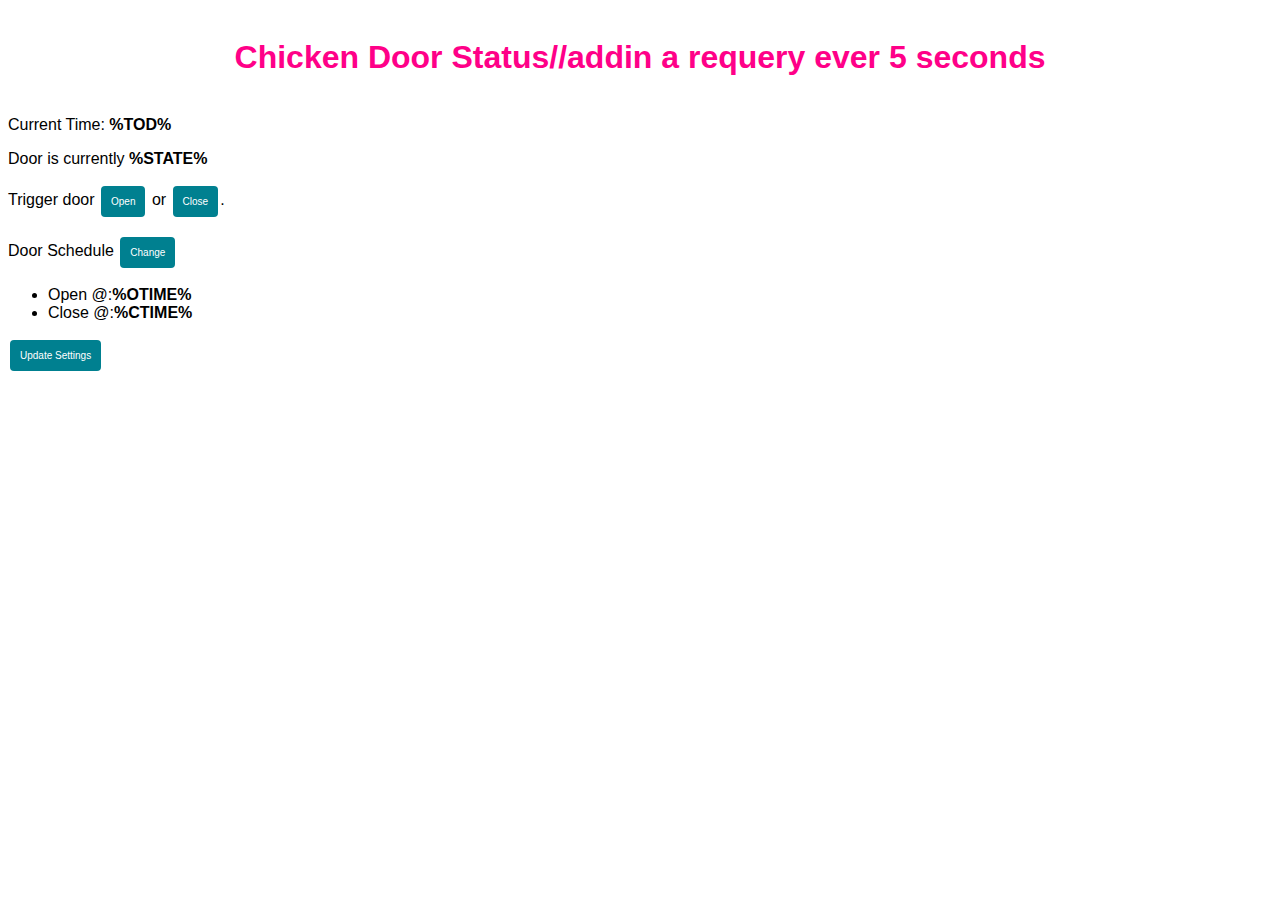
==== data/index.html @ c0e43630 "updating with new main file name and webserver bones" ====
<!DOCTYPE html>
<html>
<head>
<title>Chicken Door</title>
  <meta name="viewport" content="width=device-width, initial-scale=1">
  <link rel="icon" href="data:,">
  <link rel="stylesheet" type="text/css" href="style.css">
</head>
<body>
  <h1>Chicken Door Status//addin a requery ever 5 seconds</h1>

  <p>Current Time: <strong> %TOD%</strong></p>
  <p>Door is currently <strong>%STATE%</strong></p>
  <p>Trigger door <a href="/open"><button class="button">Open</button></a>  or <a href="/close"><button class="button button2">Close</button></a>.
  
</p>
  <p>Door Schedule <a href="/update"><button class="button">Change</button></a></p>
  <ul>
      <li>Open @:<strong>%OTIME%</strong></li>
      <li>Close @:<strong>%CTIME%</strong></li>
  </ul>

<p>
<a href="/settings"><button class="button">Update Settings</button></a>
</p>
</body>
</html>
---- data/style.css ----
html {
  font-family: Helvetica;
  display: inline-block;
  margin: 0px auto;
  text-align: left;
}
h1{
  color: #ff0088;
  padding: 2vh;
  text-align: center;
}
p{
  font-size: 1.0rem;
}
.button {
  display: inline-block;
  background-color: #008090;
  border: none;
  border-radius: 4px;
  color: white;
  padding: 10px 10px;
  text-decoration: none;
  font-size: 10px;
  margin: 2px;
  cursor: pointer;
}
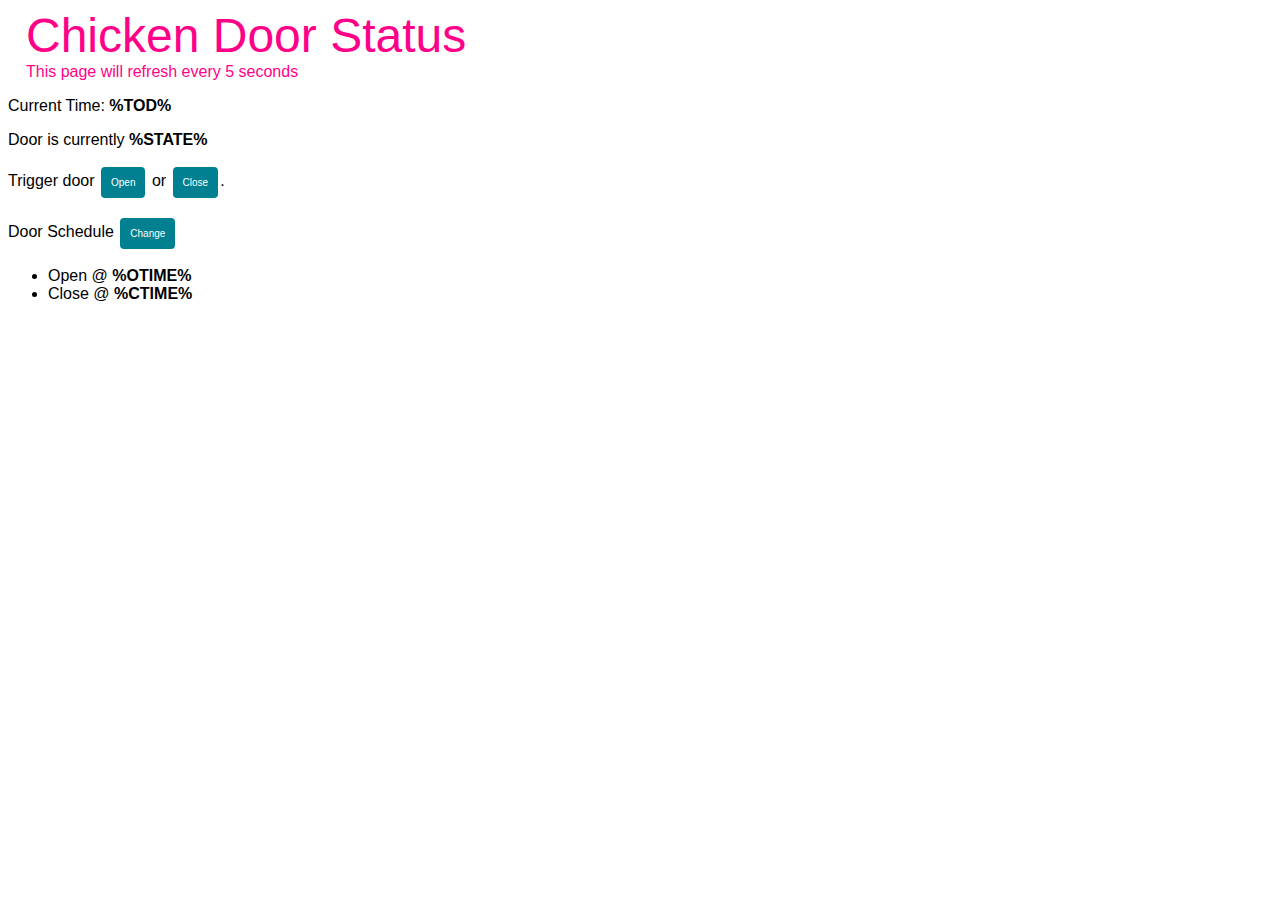
==== commit c6826800: "Pushing back to work on windows machine" ====
--- a/data/index.html
+++ b/data/index.html
@@ -5,23 +5,40 @@
   <meta name="viewport" content="width=device-width, initial-scale=1">
   <link rel="icon" href="data:,">
   <link rel="stylesheet" type="text/css" href="style.css">
+  <meta http-equiv="refresh" content="5">
+
+
+  <script type="text/javascript">
+    function changeDoor(oc,id) {
+      //very simple call to the open/close API. The auto refresh above will update the status after any calls
+      document.getElementById(id).style.backgroundColor="#555555";
+        var xhr = new XMLHttpRequest();
+        xhr.open('get', '/' + oc, true);
+        xhr.send();
+    }
+  </script>
 </head>
 <body>
-  <h1>Chicken Door Status//addin a requery ever 5 seconds</h1>
+  <h1center>Chicken Door Status</h1center>
+  <br>
+  <h2center>This page will refresh every 5 seconds</h2center>
+
 
   <p>Current Time: <strong> %TOD%</strong></p>
   <p>Door is currently <strong>%STATE%</strong></p>
-  <p>Trigger door <a href="/open"><button class="button">Open</button></a>  or <a href="/close"><button class="button button2">Close</button></a>.
-  
+  <p>Trigger door <button class="button" id="oB" onclick="changeDoor('open',this.id)"> Open</button> or <button class="button" id="cB" onclick="changeDoor('close',this.id)">Close</button>.
+
 </p>
   <p>Door Schedule <a href="/update"><button class="button">Change</button></a></p>
   <ul>
-      <li>Open @:<strong>%OTIME%</strong></li>
-      <li>Close @:<strong>%CTIME%</strong></li>
+      <li>Open @ <strong>%OTIME%</strong></li>
+      <li>Close @ <strong>%CTIME%</strong></li>
   </ul>
 
 <p>
-<a href="/settings"><button class="button">Update Settings</button></a>
+<!--
+Disable settings for now
+<a href="/settings"><button class="button">Update Settings</button></a> -->
 </p>
 </body>
-</html>+</html>
--- a/data/style.css
+++ b/data/style.css
@@ -4,7 +4,14 @@
   margin: 0px auto;
   text-align: left;
 }
-h1{
+h1center {
+  font-size: 3.0rem;
+  color: #ff0088;
+  padding: 2vh;
+  text-align: center;
+}
+h2center {
+  font-size: 1.0rem;
   color: #ff0088;
   padding: 2vh;
   text-align: center;
@@ -23,4 +30,4 @@
   font-size: 10px;
   margin: 2px;
   cursor: pointer;
-}+}
